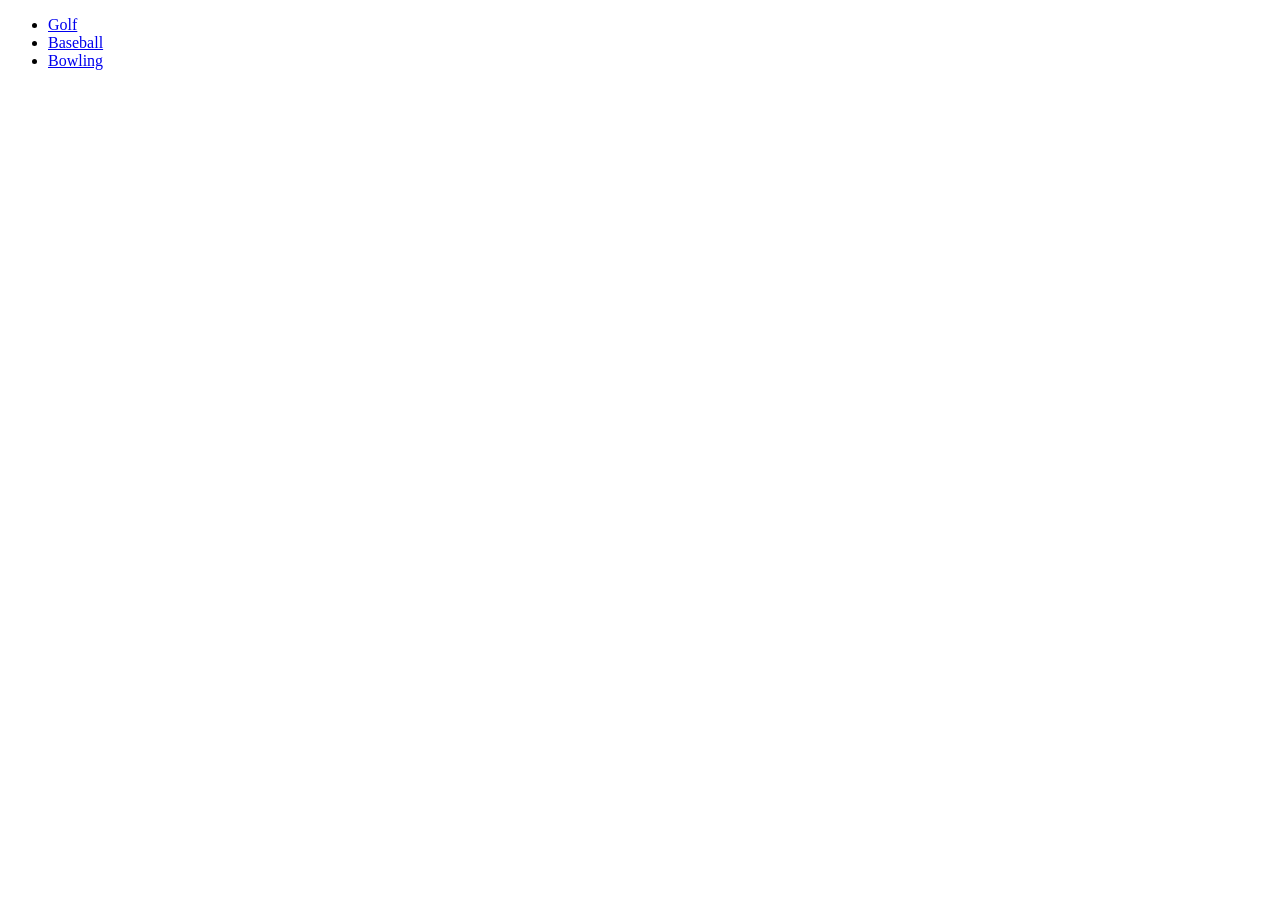
==== index.html @ 49a953ec "Create index.html" ====
<!DOCTYPE html>
<html>
<head>
  <meta charset="UTF-8">
  <title>Scorecards</title>
</head>

<body>

<ul>
  <li><a href="golf.html">Golf</a></li>
  <li><a href="baseball.html">Baseball</a></li>
  <li><a href="bowling.html">Bowling</a></li>
</ul>

</body>
</html>
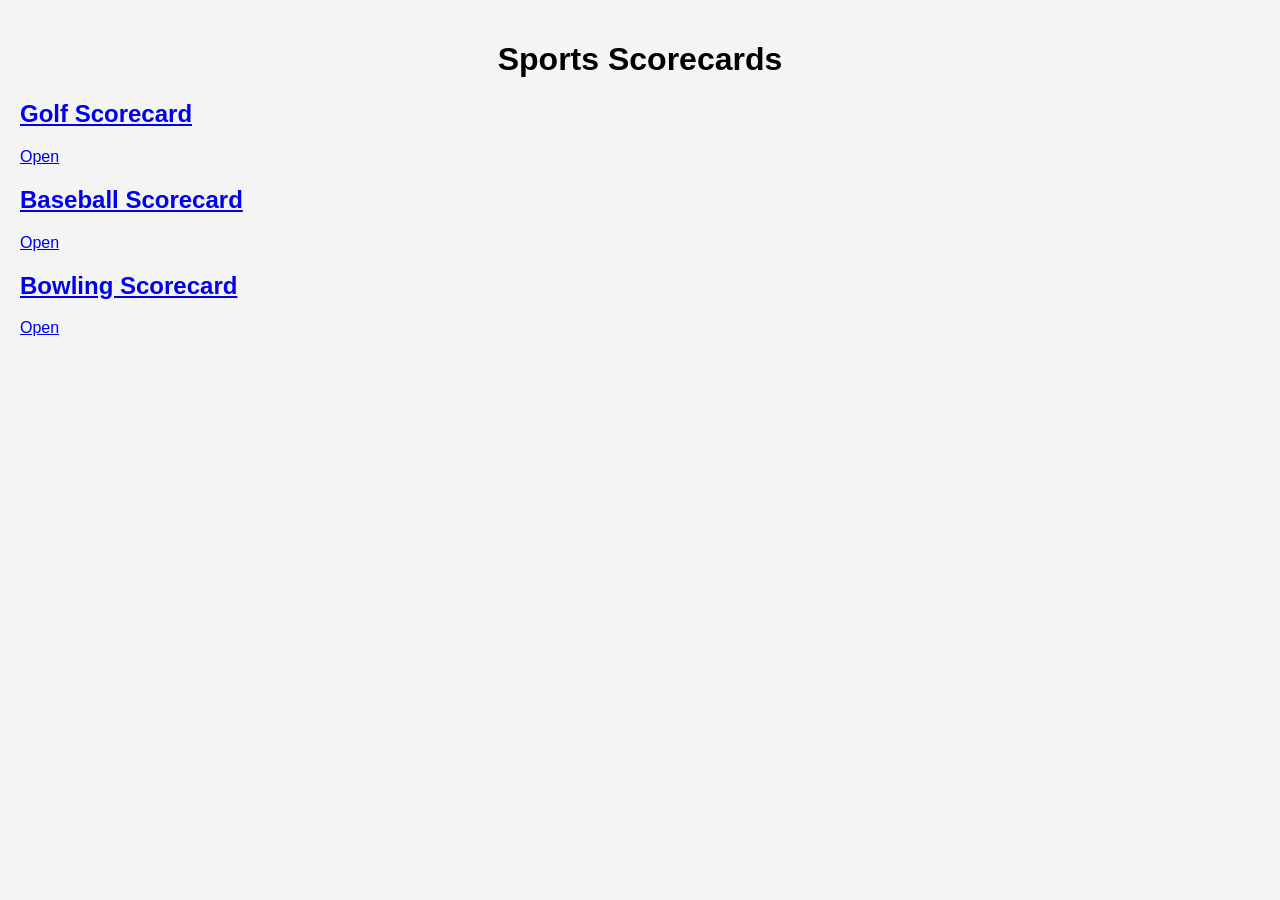
==== commit 01ec72f4: "Update index.html" ====
--- a/index.html
+++ b/index.html
@@ -1,17 +1,35 @@
 <!DOCTYPE html>
-<html>
+<html lang="en">
 <head>
   <meta charset="UTF-8">
-  <title>Scorecards</title>
+  <title>Sports Scorecards</title>
+  <link rel="stylesheet" href="style.css">
 </head>
 
 <body>
 
-<ul>
-  <li><a href="golf.html">Golf</a></li>
-  <li><a href="baseball.html">Baseball</a></li>
-  <li><a href="bowling.html">Bowling</a></li>
-</ul>
+<header class="top-header">
+  <h1>Sports Scorecards</h1>
+</header>
+
+<main class="dashboard">
+
+  <a class="card" href="golf.html">
+    <h2>Golf Scorecard</h2>
+    <span class="tag">Open</span>
+  </a>
+
+  <a class="card" href="baseball.html">
+    <h2>Baseball Scorecard</h2>
+    <span class="tag">Open</span>
+  </a>
+
+  <a class="card" href="bowling.html">
+    <h2>Bowling Scorecard</h2>
+    <span class="tag">Open</span>
+  </a>
+
+</main>
 
 </body>
 </html>
--- a/style.css
+++ b/style.css
@@ -0,0 +1,39 @@
+body {
+  font-family: Arial, sans-serif;
+  background: #f4f4f4;
+  margin: 0;
+  padding: 20px;
+}
+
+h1 {
+  text-align: center;
+}
+
+table {
+  width: 80%;
+  margin: 20px auto;
+  border-collapse: collapse;
+  background: white;
+  border-radius: 10px;
+  overflow: hidden;
+}
+
+th {
+  background: #222;
+  color: white;
+  padding: 12px;
+}
+
+td {
+  padding: 10px;
+  text-align: center;
+  border-bottom: 1px solid #ddd;
+}
+
+tr:nth-child(even) {
+  background-color: #f2f2f2;
+}
+
+tr:hover {
+  background-color: #dfe6e9;
+}
